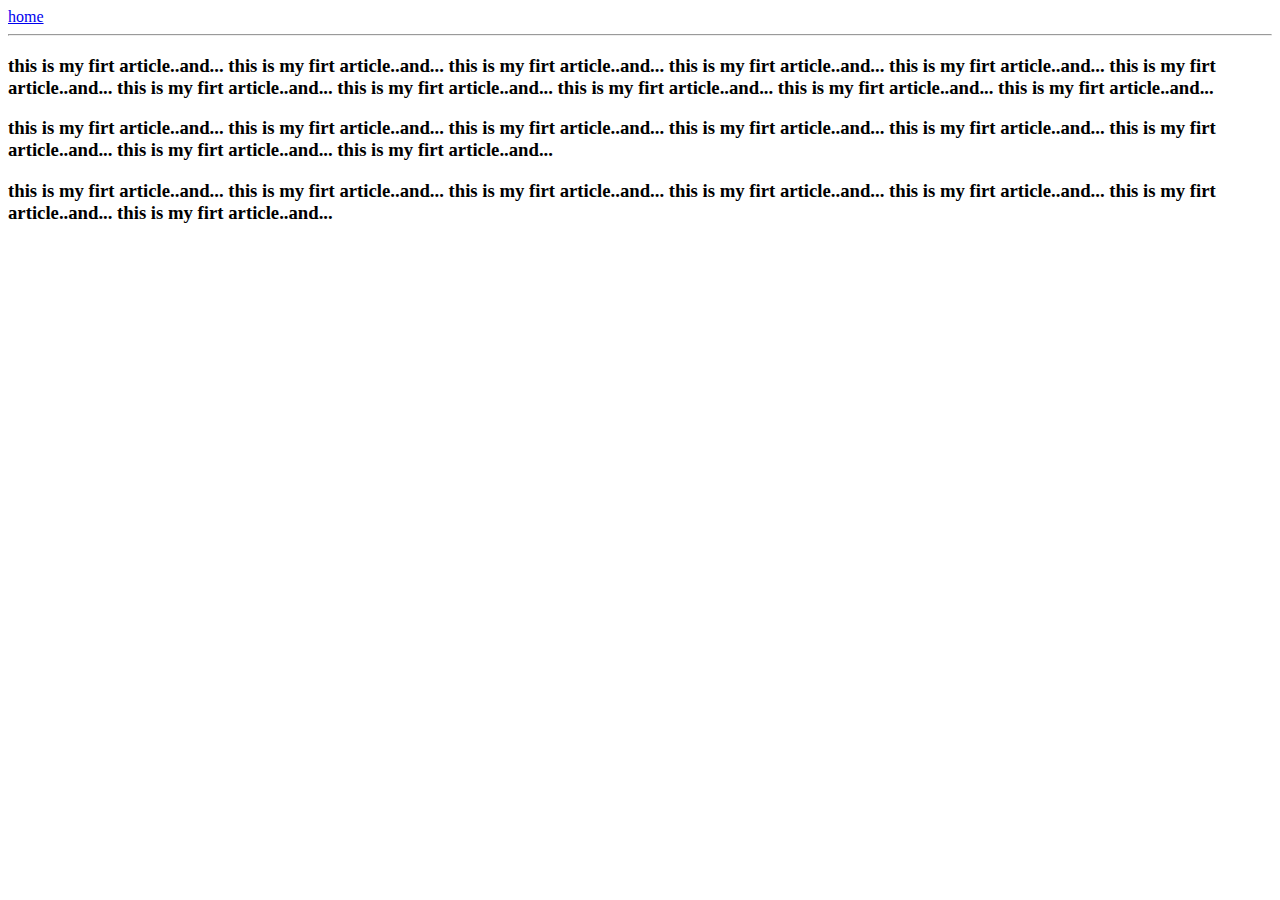
==== article-one.html @ c80d65f3 "[imad-console] Updates article-one.html" ====
<html>
    <head>
        <title>
            article one | samar iqbal
            
        </title>
    </head>
    <body>
    <div>
        <a href="/">home</a>
    </div>
    <hr/>
    <h3>
        <div>
            <p>
                  this is my firt article..and... this is my firt article..and... this is my firt article..and... this is my firt article..and... this is my firt article..and... this is my firt article..and... this is my firt article..and... this is my firt article..and... this is my firt article..and... this is my firt article..and... this is my firt article..and...
            </p>
            <p>
                 this is my firt article..and... this is my firt article..and... this is my firt article..and... this is my firt article..and... this is my firt article..and... this is my firt article..and... this is my firt article..and... this is my firt article..and...
            </p>
            <p>
                 this is my firt article..and... this is my firt article..and... this is my firt article..and... this is my firt article..and... this is my firt article..and... this is my firt article..and... this is my firt article..and...
            </p>
        </div>
    </h3>
    </body>
</html>
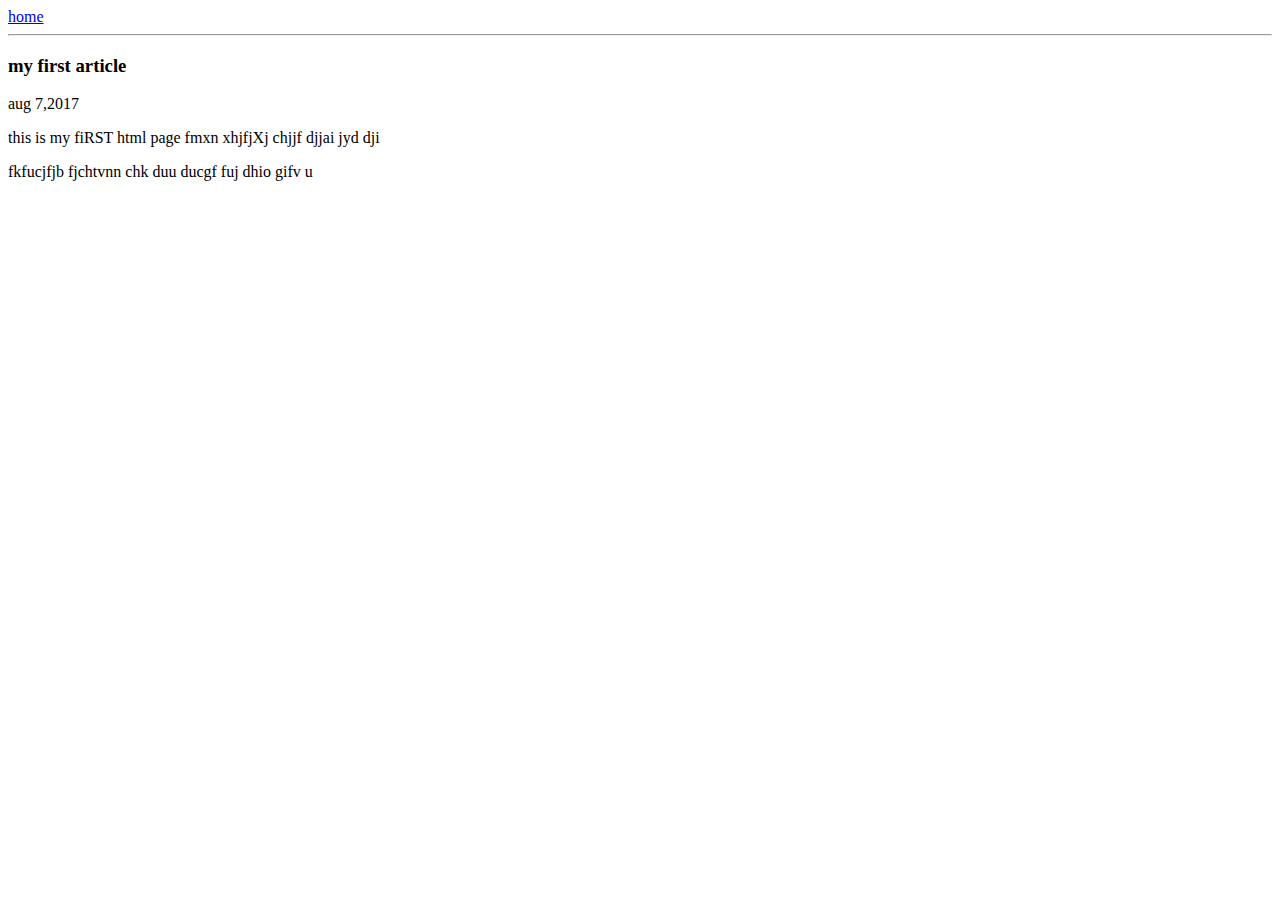
==== commit e3767688: "[imad-console] Updates article-one.html" ====
--- a/article-one.html
+++ b/article-one.html
@@ -1,27 +1,32 @@
 <html>
-    <head>
-        <title>
-            article one | samar iqbal
-            
-        </title>
-    </head>
-    <body>
-    <div>
-        <a href="/">home</a>
-    </div>
-    <hr/>
-    <h3>
-        <div>
-            <p>
-                  this is my firt article..and... this is my firt article..and... this is my firt article..and... this is my firt article..and... this is my firt article..and... this is my firt article..and... this is my firt article..and... this is my firt article..and... this is my firt article..and... this is my firt article..and... this is my firt article..and...
-            </p>
-            <p>
-                 this is my firt article..and... this is my firt article..and... this is my firt article..and... this is my firt article..and... this is my firt article..and... this is my firt article..and... this is my firt article..and... this is my firt article..and...
-            </p>
-            <p>
-                 this is my firt article..and... this is my firt article..and... this is my firt article..and... this is my firt article..and... this is my firt article..and... this is my firt article..and... this is my firt article..and...
-            </p>
-        </div>
-    </h3>
-    </body>
-</html>
+<head>
+<title>my first article |samar iqbal
+</title>
+</head>
+<body>
+<div>
+<a href="/">home</a>
+</div>
+<hr/>
+<h3>
+    my first article
+</h3>
+<div>
+    aug 7,2017
+</div>
+<div>
+<p>
+    this is my  fiRST html page fmxn
+xhjfjXj
+chjjf
+djjai jyd
+dji
+</p>
+<p>
+    fkfucjfjb
+fjchtvnn chk duu ducgf fuj
+dhio gifv u
+</p>
+</div>
+</body>
+ </html>